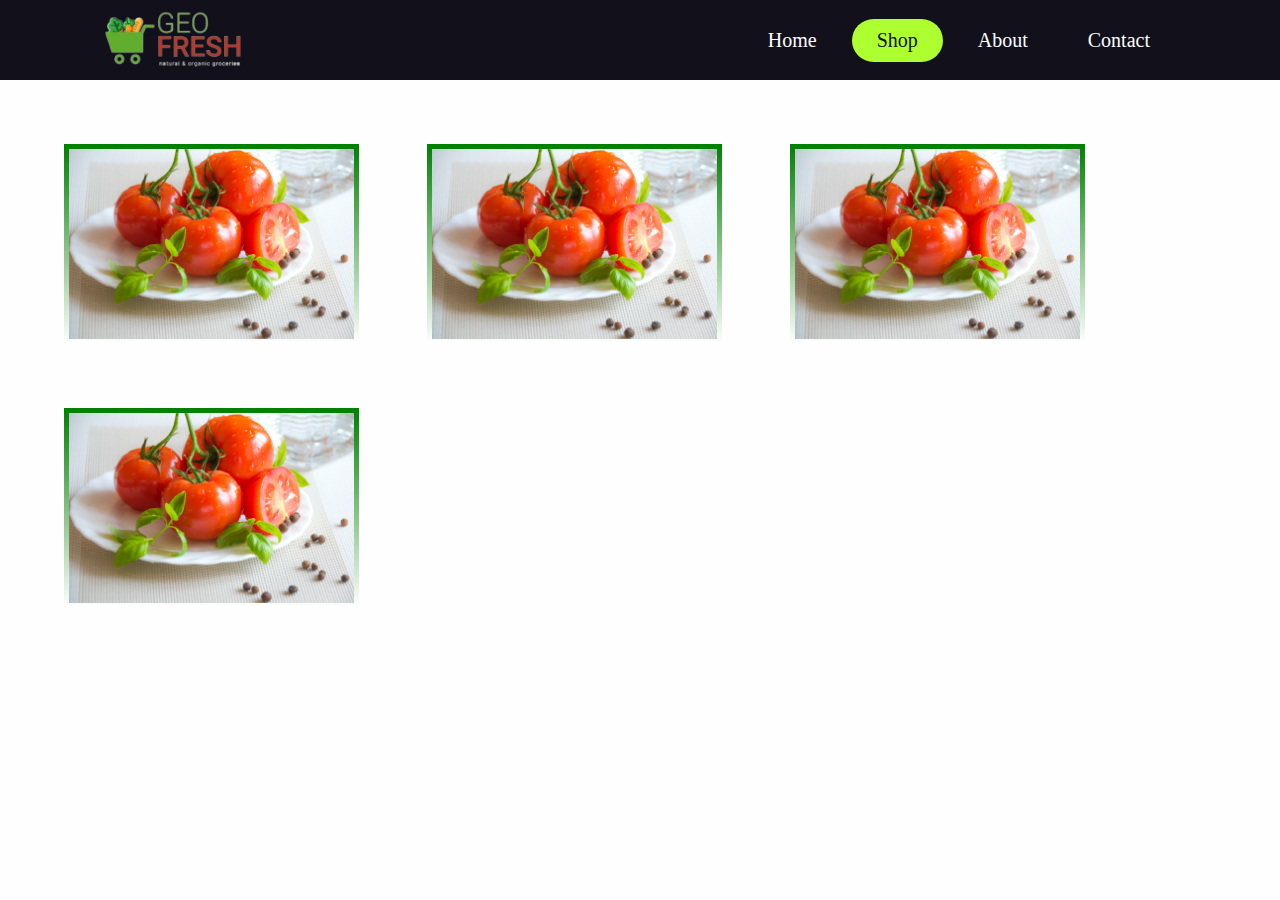
==== geo/shop.html @ 9e63193d "Add files via upload" ====
<html>

<head>
    <link rel="stylesheet" href="style.css">
    <style>
        .box {
            margin-top: 5%;
            margin-left: 5%;
            display: inline-flex;
            height: 200px;
            width: fit-content;
            padding-left:5px;
            padding-top: 5px;
            padding-right: 5px;
            padding-bottom: 5px;
            background: linear-gradient(green,white);
        }
    </style>
</head>

<body>
    <header>
        <img style="height:60px;width:fit-content" src="./images/logo.png">
        <div class="nav-line">
            <div class="line"></div>
            <div class="line"></div>
            <div class="line"></div>
        </div>
        <nav class="nav-bar">
            <ul>
                <li><a href="index.html">Home</a></li>
                <li><a href="#shop" class="active">Shop</a></li>
                <li><a href="about.html">About</a></li>
                <li><a href="contact.html">Contact</a></li>
            </ul>
        </nav>

    </header>

    <div class="box">
        <img style="height:auto;width:fit-content;" src="./images/tomato.jpg">
    </div>

    <div class="box">
        <img style="height:auto;width:fit-content;" src="./images/tomato.jpg">
    </div>



    <div class="box">
        <img style="height:auto;width:fit-content;" src="./images/tomato.jpg">
    </div>



    <div class="box">
        <img style="height:auto;width:fit-content;" src="./images/tomato.jpg">
    </div>



















    <script>
        navline = document.querySelector(".nav-line");
        navline.onclick = function () {
            navbar = document.querySelector(".nav-bar");
            navbar.classList.toggle("active");
        }
    </script>
</body>

</html>
---- geo/style.css ----
*{
	margin:0;
	padding: 0;
	list-style: none;
	text-decoration: none;
	font-family: "Google Sans Regular";
	box-sizing: border-box;
}

body{
	background: #fefefe;
}

header{
	width:100%;
	height:80px;
	background: #11101b;
	display: flex;
	align-items: center;
	justify-content:space-between;
	padding: 0 100px;
}

.logo{
	font-size: 28px;
	font-weight: bold;
	color:#fefefe;
}

.logo:hover{
	color: greenyellow;
}

.nav-line{
	display: none;
}

.nav-bar ul{
	display:flex;
}

.nav-bar ul li a{
	display: block;
	color:#fefefe;
	font-size: 20px;
	padding:10px 25px;
	border-radius:50px ;
	transition: 0.2s;
	margin:0 5px;
}

.nav-bar ul li a:hover{
	color:#11101b;
	background:greenyellow;
}

.nav-bar ul li a.active{
	color:#11101b;
	background: greenyellow;

}


.gif{
	height: auto;
	width:100%;
	transition: 0.5s;
	opacity: 1;
	
}

.slogan{
	margin-top: 170px;
	margin-left: 70px;
	font-size:55px;
	font-weight: 400;
	color:rgb(14, 154, 14);
	font-family:serif;
}

.button{
	padding-top: 40px;
    margin:4%;
	align-items: center;
	background-color:#11101b;
	border: 0;
	border-radius: 100px;
	box-sizing: border-box;
	color: #ffffff;
	cursor: pointer;
	display: inline-flex;
	font-size: 20px;
	font-weight: 600;
	justify-content: center;
	line-height: 20px;
	max-width: 480px;
	min-height: 50px;
	min-width: 0px;
	overflow: hidden;
	padding: 0px;
	padding-left: 20px;
	padding-right: 20px;
	text-align: center;
	/* touch-action: manipulation; */
	user-select: none;
	/* -webkit-user-select: none; */
	vertical-align: middle;
  }

  
.button:hover { 
  background-color: greenyellow;
  color: #11101b;
}

.button:active {
  background:#11101b;
  color: rgb(255, 255, 255, .7);
}

.button:disabled { 
  cursor: not-allowed;
}






@media only screen and (max-width:1100px){
	header{
		padding:0 30px;
	}
}

@media only screen and (max-width:1100px){
	.nav-line{
		display: block;
		cursor: pointer;
	}
	.nav-line .line{
		width:30px;
		height:3px;
		background: greenyellow;
		margin: 6px 0;
	}
	.nav-bar{
		height:0;
		position: absolute;
		top:80px;
		left:0;
		right:0;
		width:100vw;
		background: #11101b;
		transition: 0.2s;
		overflow: hidden;
	}

	.nav-bar.active{
		height:450px;
	}
	.nav-bar ul{
		display:block;
		width:fit-content;
		margin:80px auto;
		text-align:center;
		transition: 0.5s;
		opacity: 0;
	}
	.nav-bar.active ul{
		opacity: 1;
	}

	.nav-bar ul li a{
		margin-bottom: 12px;

	}
}
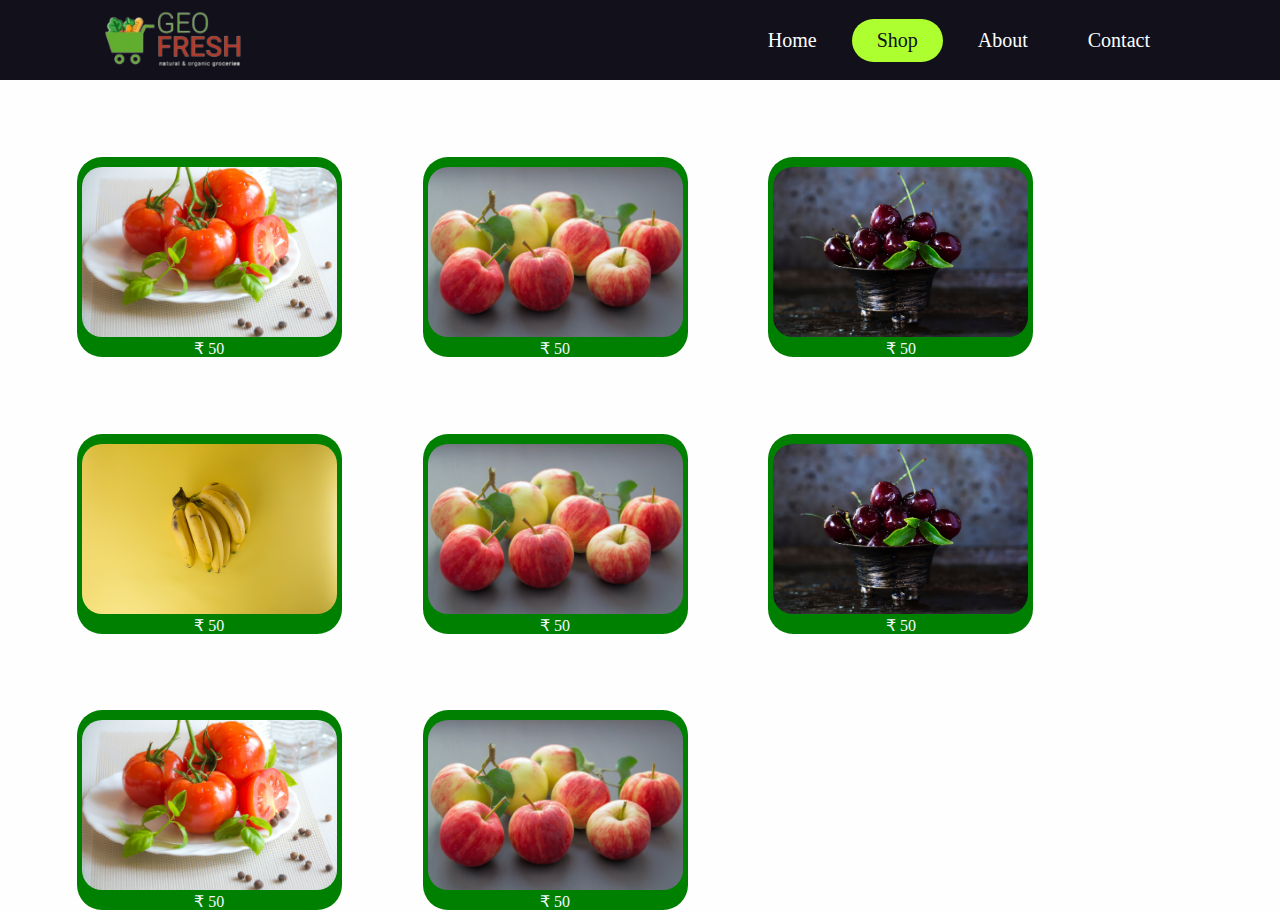
==== commit d91858ea: "second commit" ====
--- a/geo/shop.html
+++ b/geo/shop.html
@@ -3,18 +3,39 @@
 <head>
     <link rel="stylesheet" href="style.css">
     <style>
+
         .box {
-            margin-top: 5%;
-            margin-left: 5%;
-            display: inline-flex;
+            margin-top:6%;
+            margin-left: 6%;
+            display:inline-flex;
             height: 200px;
             width: fit-content;
+            justify-content: center;
             padding-left:5px;
             padding-top: 5px;
             padding-right: 5px;
-            padding-bottom: 5px;
-            background: linear-gradient(green,white);
+            padding-bottom: 15px;
+            background: green;
+            border-radius: 25px;
+            justify-content:center;
+            align-items:center;
+            position: relative;
         }
+
+        .box:hover{
+            background:yellowgreen;
+            transition: 0.5s;
+        }
+
+
+        p{
+            top:182px;
+            position: absolute;
+            color:aliceblue;
+            justify-content: center;
+            align-items: center;      
+        }
+
     </style>
 </head>
 
@@ -37,38 +58,47 @@
 
     </header>
 
-    <div class="box">
-        <img style="height:auto;width:fit-content;" src="./images/tomato.jpg">
+
+    <div class="input">
     </div>
-
-    <div class="box">
-        <img style="height:auto;width:fit-content;" src="./images/tomato.jpg">
-    </div>
+        <ul>
+        <a href="#bag"><li class="box"><img style="height:170px;width:fit-content; border-radius: 20px;" src="./images/tomato.jpg">
+            <p>&#8377 50<p>
+        </li></a>
+        <li class="box"><img style="height:170px;width:fit-content; border-radius: 20px;" src="./images/apple.jpg">
+            <p>&#8377 50<p>
+        </li>
 
 
-
-    <div class="box">
-        <img style="height:auto;width:fit-content;" src="./images/tomato.jpg">
-    </div>
+        <li class="box"><img style="height:170px;width:fit-content; border-radius: 20px;" src="./images/cherry.jpg">
+            <p>&#8377 50</p>
+        </li>
 
 
-
-    <div class="box">
-        <img style="height:auto;width:fit-content;" src="./images/tomato.jpg">
-    </div>
+        <li class="box"><img style="height:170px;width:fit-content; border-radius: 20px;" src="./images/Banana.jpg">
+            <p>&#8377 50</p>
+        </li>
 
 
+        <li class="box"><img style="height:170px;width:fit-content; border-radius: 20px;" src="./images/apple.jpg">
+            <p>&#8377 50</p>
+        </li>
 
 
+        <li class="box"><img style="height:170px;width:fit-content; border-radius: 20px;" src="./images/cherry.jpg">
+            <p>&#8377 50</p>
+        </li>
 
 
+        <li class="box"><img style="height:170px;width:fit-content; border-radius: 20px;" src="./images/tomato.jpg">
+            <p>&#8377 50</p>
+        </li>
 
 
-
-
-
-
-
+        <li class="box"><img style="height:170px;width:fit-content; border-radius: 20px;" src="./images/apple.jpg">
+            <p>&#8377 50</p>
+        </li>
+        </ul>
 
 
 
--- a/geo/style.css
+++ b/geo/style.css
@@ -83,7 +83,7 @@
     margin:4%;
 	align-items: center;
 	background-color:#11101b;
-	border: 0;
+	border: 3;
 	border-radius: 100px;
 	box-sizing: border-box;
 	color: #ffffff;
